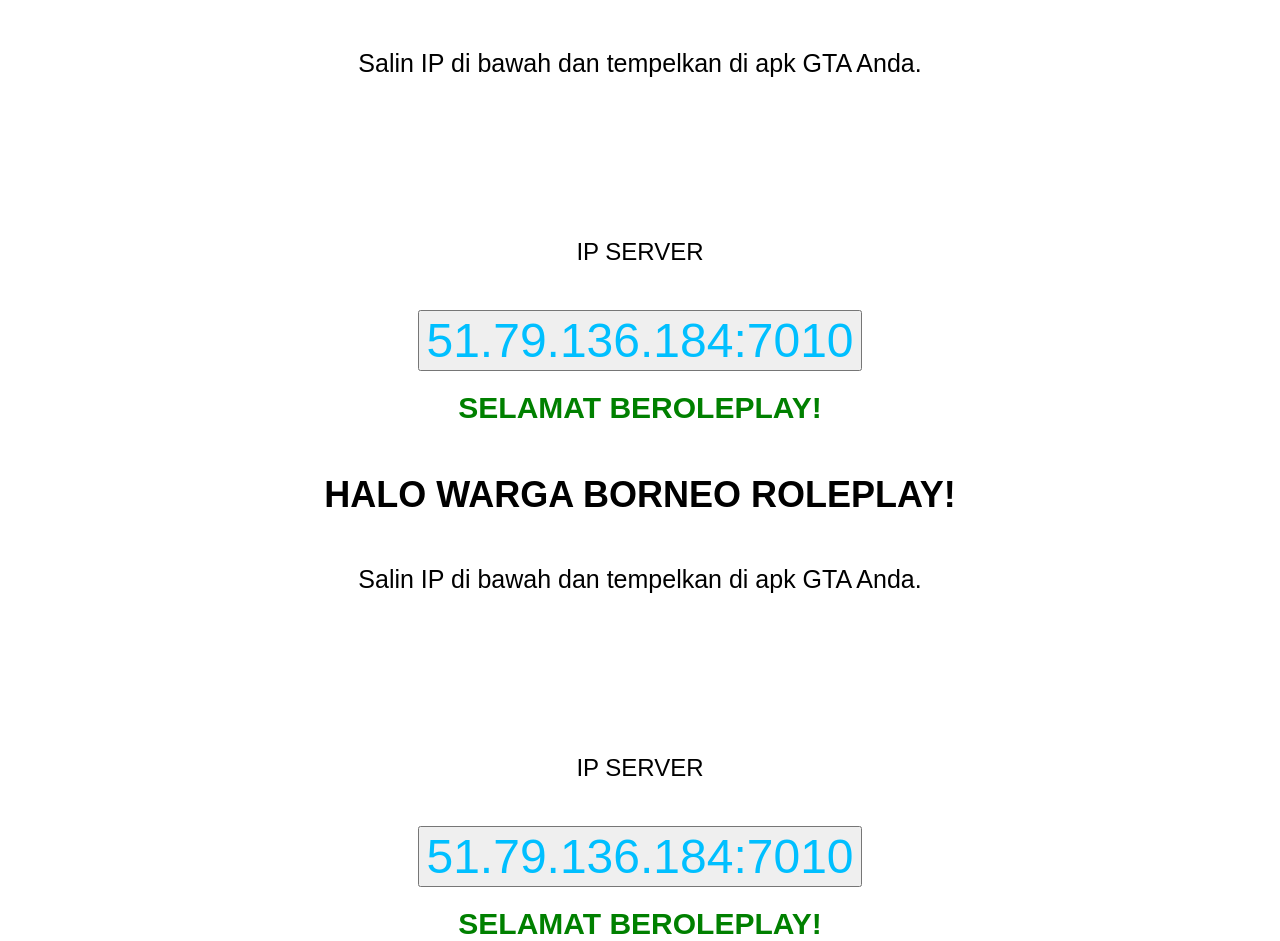
==== index.html @ ca3b372e "index.html Halo" ====
<html>
 <head>
  <script src="#"></script>
 </head>
 <body style="height: 100vh; margin: 0; display: flex; flex-direction: column; justify-content: center; align-items: center; font-family: Arial;">

 <!-- Judul -->
 <h1 style="font-size: 36px;">HALO WARGA BORNEO ROLEPLAY!</h1>
 
 <!-- Instruksi -->
 <p style="font-size: 25px; margin-top: 25px;">Salin IP di bawah dan tempelkan di apk GTA Anda.</p>
 
 <!-- IP Server -->
 <h2 style="font-size: 30px; color: #FFF; margin-top: 40px;">IP SERVER BORNEO</h2>
 <p style="margin-top: 36px; font-size: 24px;
 
 
<p style="font-size: 36px; font-weight: bold; margin-top: 20px; margin-bottom: 20px;">IP SERVER</p>
 
 <!-- Salin IP -->
 <button class="clipboard" data-clipboard-text="51.79.136.184:7010" style="font-size: 48px; color: #00BFFF; margin-top: 20px; cursor: pointer;">51.79.136.184:7010</button>
 
 <!-- Selamat Bermain -->
 <h2 style="font-size: 30px; color: #008000; margin-top: 20px;">SELAMAT BEROLEPLAY!</h2>
 
 <script>
 const clipboard = new ClipboardJS('.clipboard');
 clipboard.on('success', () => alert('IP disalin!'));
 clipboard.on('error', () => alert('Gagal menyalin IP'));
 </script>
 
 </body>
</html><html>
 <head>
  <script src="#"></script>
 </head>
 <body style="height: 100vh; margin: 0; display: flex; flex-direction: column; justify-content: center; align-items: center; font-family: Arial;">

 <!-- Judul -->
 <h1 style="font-size: 36px;">HALO WARGA BORNEO ROLEPLAY!</h1>
 
 <!-- Instruksi -->
 <p style="font-size: 25px; margin-top: 25px;">Salin IP di bawah dan tempelkan di apk GTA Anda.</p>
 
 <!-- IP Server -->
 <h2 style="font-size: 30px; color: #FFF; margin-top: 40px;">IP SERVER BORNEO</h2>
 <p style="margin-top: 36px; font-size: 24px;
 
 
<p style="font-size: 36px; font-weight: bold; margin-top: 20px; margin-bottom: 20px;">IP SERVER</p>
 
 <!-- Salin IP -->
 <button class="clipboard" data-clipboard-text="51.79.136.184:7010" style="font-size: 48px; color: #00BFFF; margin-top: 20px; cursor: pointer;">51.79.136.184:7010</button>
 
 <!-- Selamat Bermain -->
 <h2 style="font-size: 30px; color: #008000; margin-top: 20px;">SELAMAT BEROLEPLAY!</h2>
 
 <script>
 const clipboard = new ClipboardJS('.clipboard');
 clipboard.on('success', () => alert('IP disalin!'));
 clipboard.on('error', () => alert('Gagal menyalin IP'));
 </script>
 
 </body>
</html>
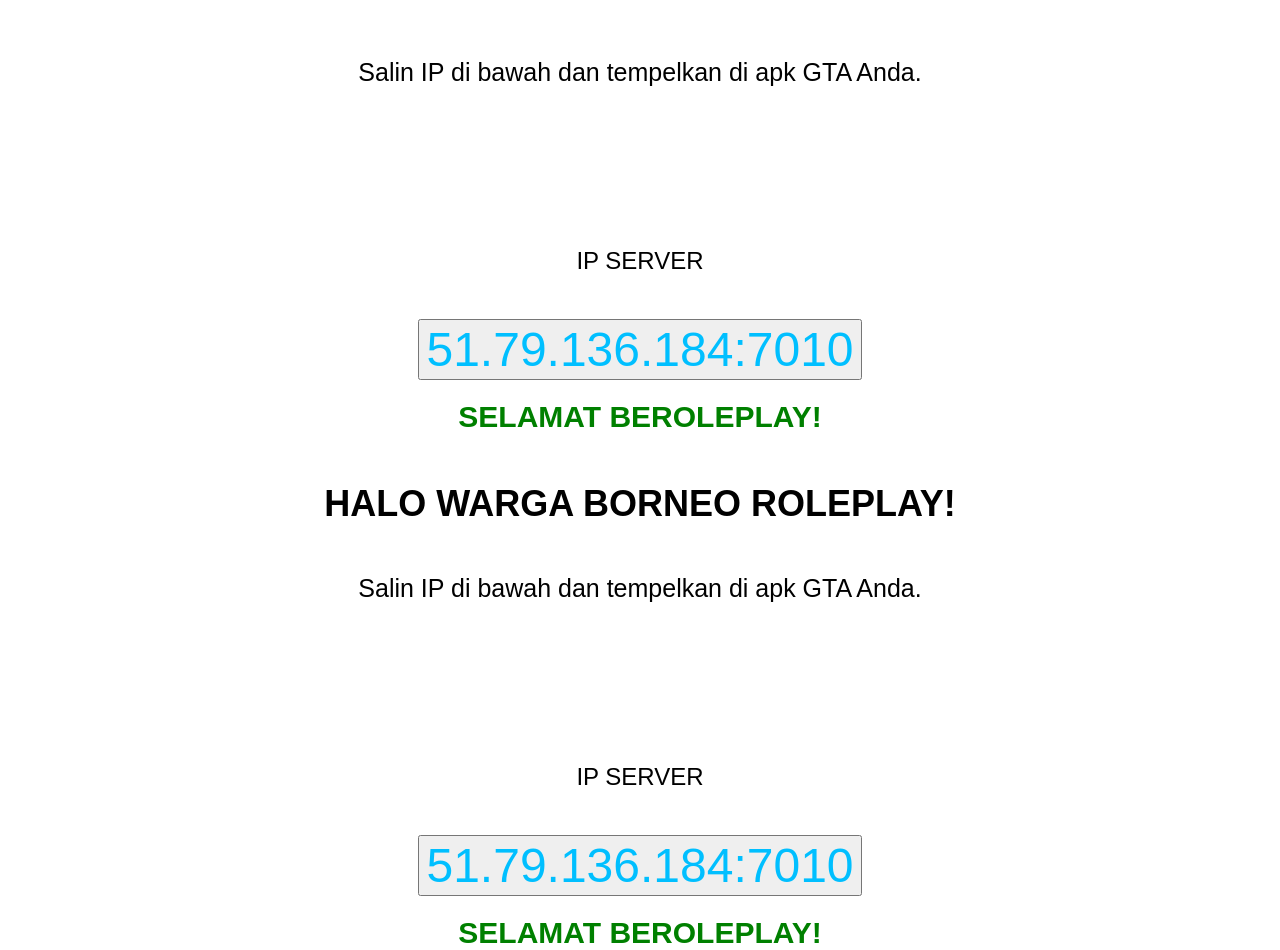
==== commit d053395a: "Update index.html" ====
--- a/index.html
+++ b/index.html
@@ -4,6 +4,14 @@
  </head>
  <body style="height: 100vh; margin: 0; display: flex; flex-direction: column; justify-content: center; align-items: center; font-family: Arial;">
 
+ body {
+ background-image: url('background.jpg');
+ background-size: cover;
+ background-repeat: no-repeat;
+ height: 150vh;
+ margin: 0;
+ }
+  
  <!-- Judul -->
  <h1 style="font-size: 36px;">HALO WARGA BORNEO ROLEPLAY!</h1>
  
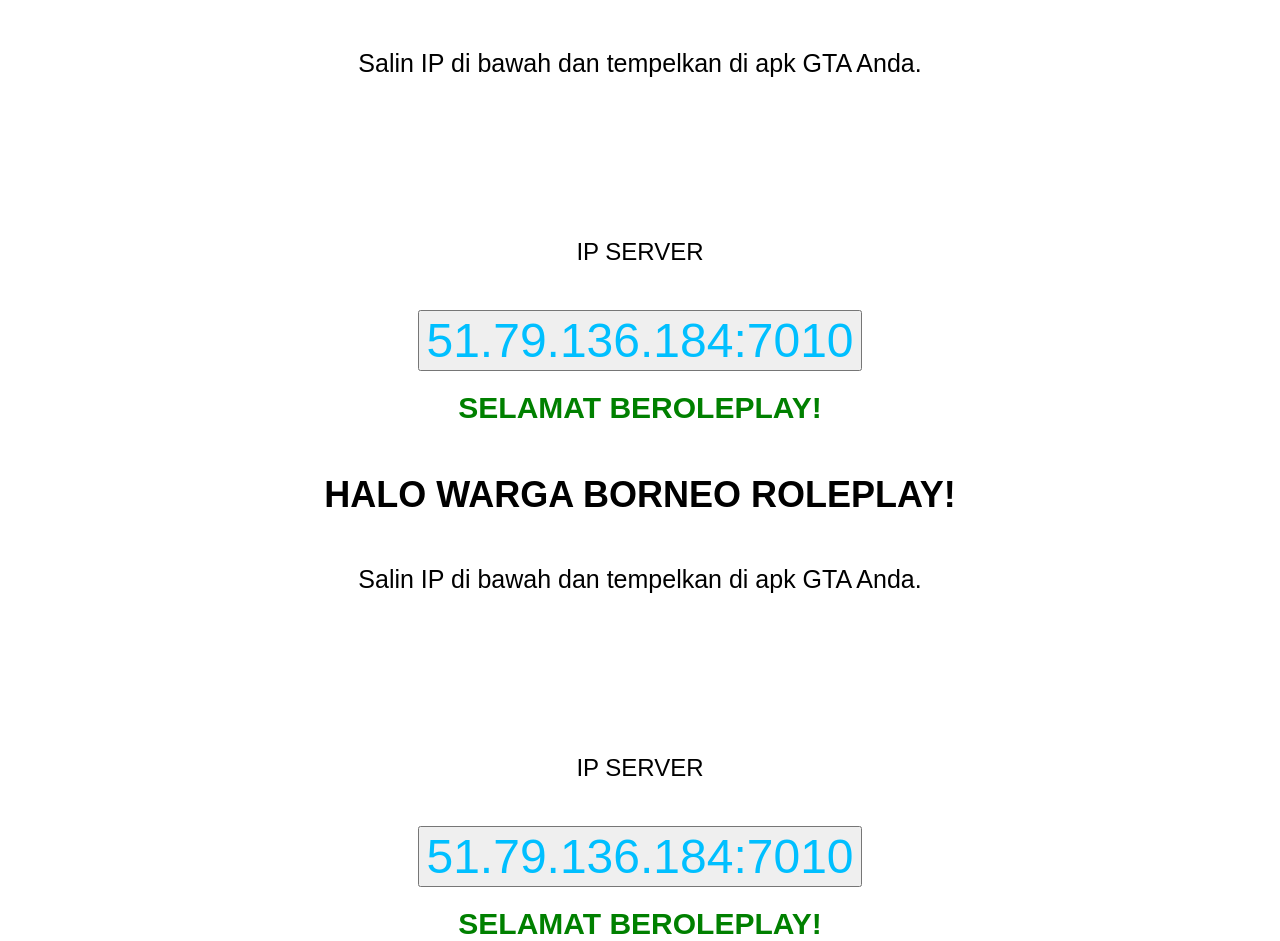
==== commit c6ce8f8b: "Update index.html" ====
--- a/index.html
+++ b/index.html
@@ -3,14 +3,6 @@
   <script src="#"></script>
  </head>
  <body style="height: 100vh; margin: 0; display: flex; flex-direction: column; justify-content: center; align-items: center; font-family: Arial;">
-
- body {
- background-image: url('background.jpg');
- background-size: cover;
- background-repeat: no-repeat;
- height: 150vh;
- margin: 0;
- }
   
  <!-- Judul -->
  <h1 style="font-size: 36px;">HALO WARGA BORNEO ROLEPLAY!</h1>
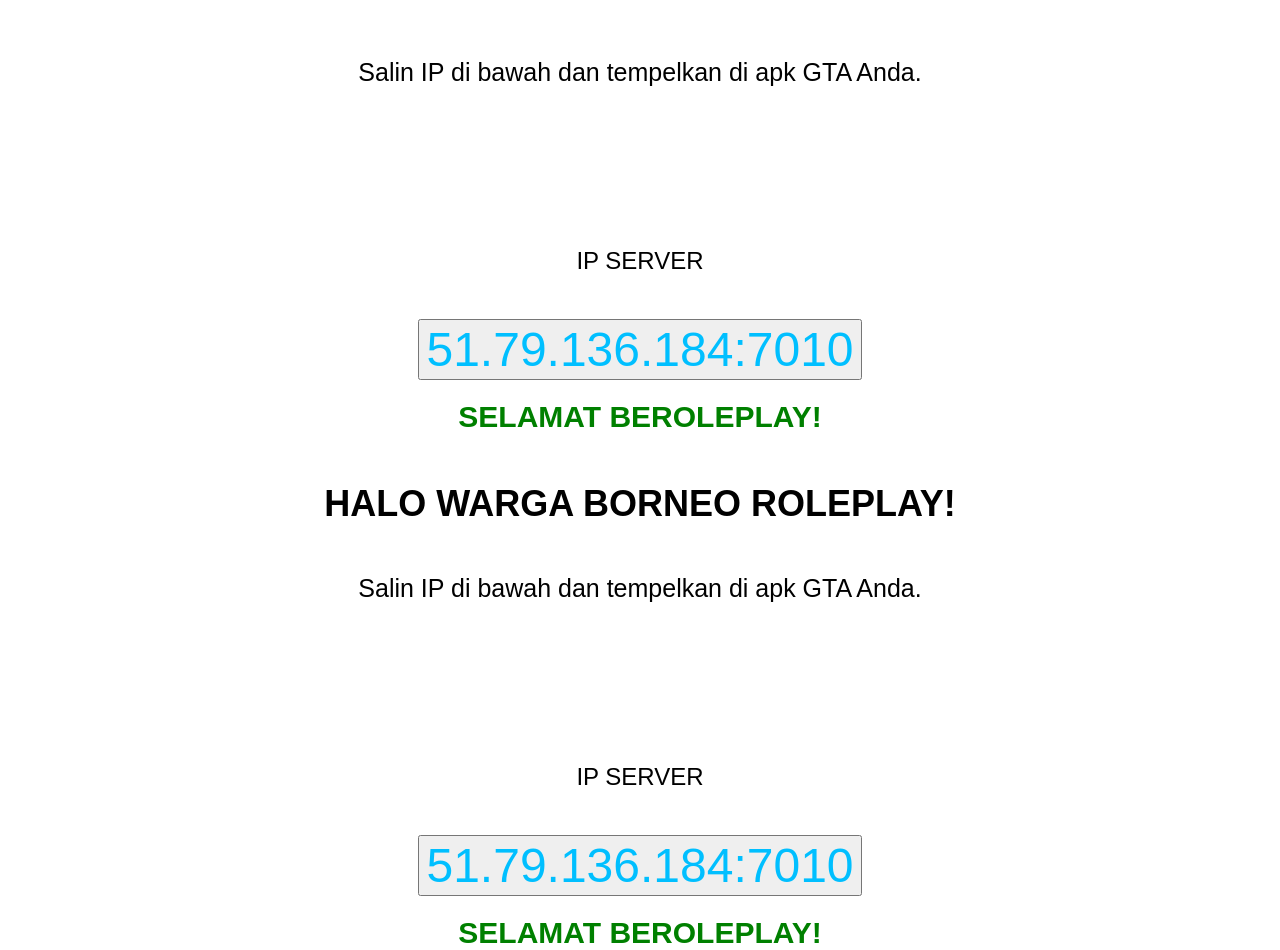
==== commit e25c40e6: "Update index.html" ====
--- a/index.html
+++ b/index.html
@@ -2,7 +2,14 @@
  <head>
   <script src="#"></script>
  </head>
- <body style="height: 100vh; margin: 0; display: flex; flex-direction: column; justify-content: center; align-items: center; font-family: Arial;">
+  body {
+ background-image: url('background.jpg');
+ background-size: cover;
+ background-repeat: no-repeat;
+ height: 150vh;
+ margin: 0;
+ }
+  <!-- <body style="height: 100vh; margin: 0; display: flex; flex-direction: column; justify-content: center; align-items: center; font-family: Arial;">
   
  <!-- Judul -->
  <h1 style="font-size: 36px;">HALO WARGA BORNEO ROLEPLAY!</h1>
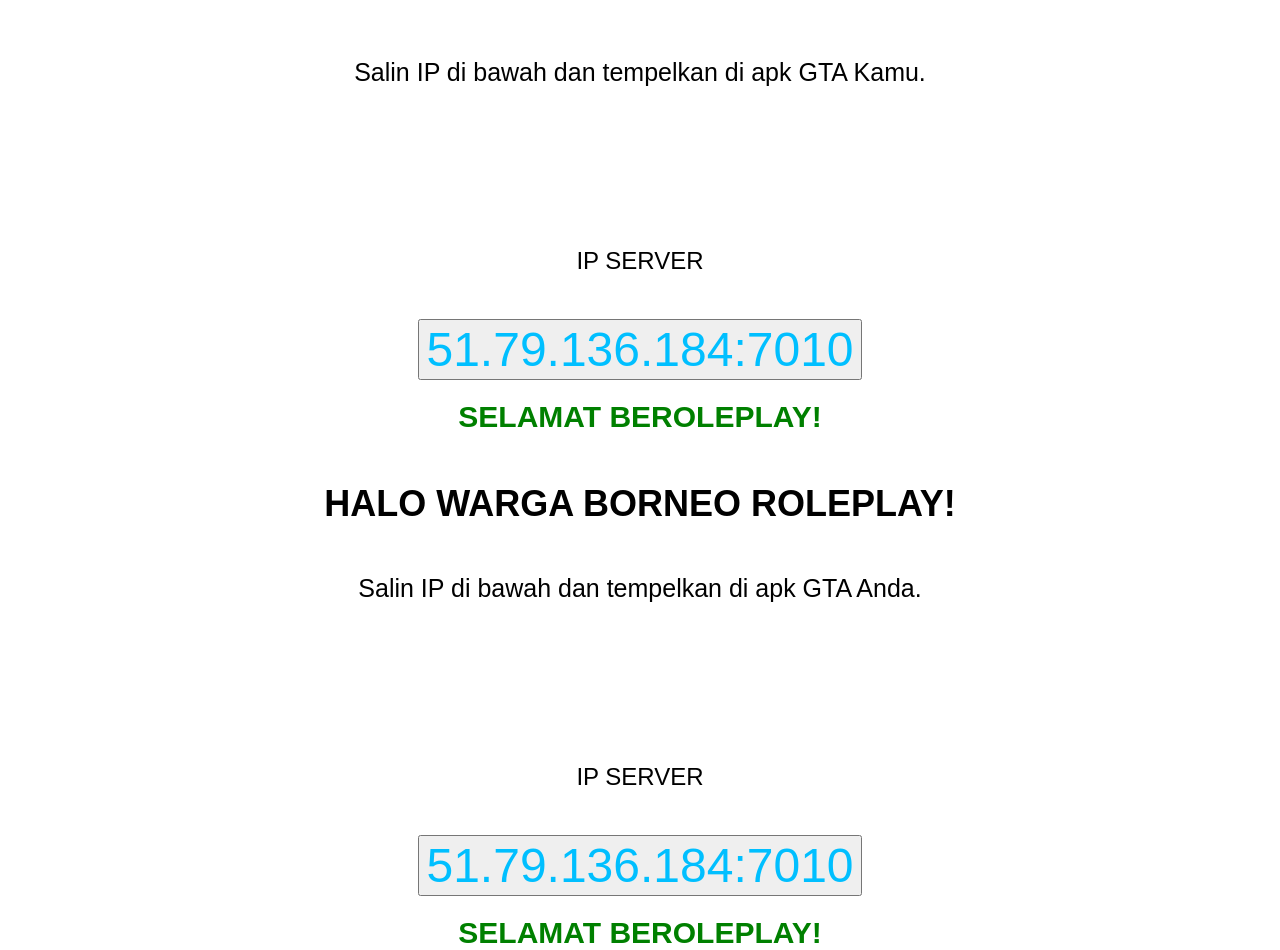
==== commit fe6a0f9e: "Update index.html" ====
--- a/index.html
+++ b/index.html
@@ -15,7 +15,7 @@
  <h1 style="font-size: 36px;">HALO WARGA BORNEO ROLEPLAY!</h1>
  
  <!-- Instruksi -->
- <p style="font-size: 25px; margin-top: 25px;">Salin IP di bawah dan tempelkan di apk GTA Anda.</p>
+ <p style="font-size: 25px; margin-top: 25px;">Salin IP di bawah dan tempelkan di apk GTA Kamu.</p>
  
  <!-- IP Server -->
  <h2 style="font-size: 30px; color: #FFF; margin-top: 40px;">IP SERVER BORNEO</h2>
